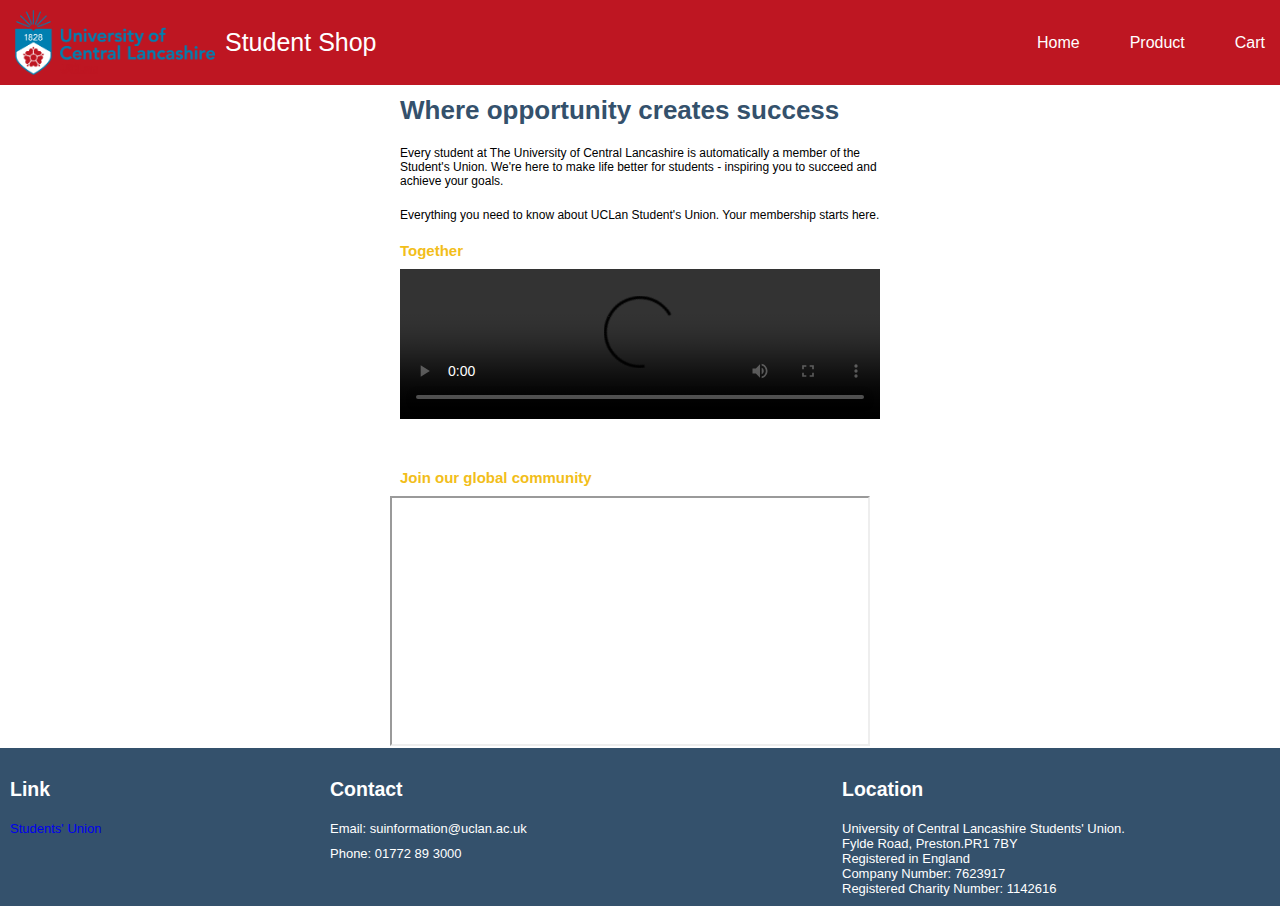
==== index.html @ d83d7e08 "initial commit" ====
<!DOCTYPE html>
<html lang="en">

<head>
    <meta charset="UTF-8">
    <title>Student's Union</title>

    <link rel="Stylesheet" href="main.css"/>
    <script src="main.js" defer="defer"></script>
</head>

<body>
<header class="header">
    <!-- Header items -->
    <nav class="navbar">
        <!-- header icon -->
        <div class="nav-logo-div">
            <img src="/assets/uclan.png" width="462" class="nav-logo" alt="UCLan logo">
            <p class="nav-text">Student Shop</p>
        </div>
        <!-- menu items -->
        <ul class="nav-menu">
            <li class="nav-item">
                <a href="index.html" class="nav-link">Home</a>
            </li>
            <li class="nav-item">
                <a href="products.html" class="nav-link">Product</a>
            </li>
            <li class="nav-item">
                <a href="cart.html" class="nav-link">Cart</a>
            </li>
        </ul>
        <!-- This is the icon for the hamburger -->
        <div class="hamburger">
            <span class="bar"></span>
            <span class="bar"></span>
            <span class="bar"></span>
        </div>
    </nav>
</header>
<div class="content">
    <h1 class="title">Where opportunity creates success</h1>
    <p class="paragraph">Every student at The University of Central Lancashire is automatically a member of the
        Student's Union.
        We're here to make life better for students - inspiring you to succeed and achieve your goals.</p>
    <p class="paragraph">Everything you need to know about UCLan Student's Union. Your membership starts here.</p>
    <h2 class="left"> Together </h2>
    <video class="center" width="480" controls>
        <source src="LegionRun.mp4" type="video/mp4">
        <source src="LegionRun.org" type="video/ogg">
    </video>
    <h2 class="left"> Join our global community</h2>

        <iframe height="250" width="480" src="https://www.youtube.com/embed/KvwiYUNu23Y" title="YouTube video player"></iframe>

</div>
<footer class="footer">
    <div class="footer-row">
        <div class="footer-column footer-left">
            <h2 class="footer-headings"> Link </h2>
            <a href="index.html">Students' Union</a>
        </div>
        <div class="footer-column footer-centered">
            <h2 class="footer-headings"> Contact </h2>
            <p class="footer-paragraph"> Email: suinformation@uclan.ac.uk</p>
            <p>Phone: 01772 89 3000</p>
        </div>
        <div class="footer-column footer-right">
            <h2 class="footer-headings"> Location </h2>
            <p>University of Central Lancashire Students' Union. </p>
            <p>Fylde Road, Preston.PR1 7BY</p>
            <p>Registered in England</p>
            <p>Company Number: 7623917</p>
            <p>Registered Charity Number: 1142616</p>
        </div>
    </div>
</footer>

</body>
</html>
---- main.css ----
* {
    margin: 0;
    padding: 0;
    box-sizing: border-box;
}

html {
    font-size: 62.5%;
    font-family: Arial,Helvetica,sans-serif;
}

body {
    min-height: 100vh;
    display: flex;
    flex-direction: column;
}

li {
    list-style: none;
}

a {
    text-decoration: none;
}


.header{
    background-color: #BE1622;
}

.navbar {
    display: flex;
    justify-content: space-between;
    align-items: center;
    padding: 1rem 1.5rem;
}

.hamburger {
    display: none;
}

.bar {
    display: block;
    width: 25px;
    height: 3px;
    margin: 5px auto;
    -webkit-transition: all 0.3s ease-in-out;
    transition: all 0.3s ease-in-out;
    background-color: #101010;
}

.nav-menu {
    display: flex;
    justify-content: space-between;
    align-items: center;
}

.nav-item {
    margin-left: 5rem;
}

.nav-link{
    font-size: 1.6rem;
    font-weight: 400;
    color: #ffffff;
}

.nav-link:hover{
    color: #101010;
}

.nav-logo {
    width: 200px;
}

.nav-logo-div {
    display: inline-flex;
    align-items: center;
}

.nav-text {
    padding-left: 10px;
    color: white;
    font-size: 2.5rem;
}

/* Extra Small Devices, Phones */
@media only screen and (min-device-width : 320px) and (max-device-width : 480px)  {
    .nav-menu {
        width: 100%;
        position: absolute;
        left: -100%;
        top: 8rem;
        display: flex;
        background-color: #C7CBDAF7;
        justify-content: flex-start;
        transition: 0.2s;
    }

    .nav-menu.active {
        left: 0;
    }

    .nav-menu > li {
        padding-left: 10px;
        padding-right:10px;
    }

    .nav-item {
        margin: 2.5rem 0;
    }

    .nav-text {
        font-size: 1.5rem;
    }

    .hamburger {
        display: block;
        cursor: pointer;
    }

    .hamburger.active .bar:nth-child(2) {
        opacity: 0;
    }

    .hamburger.active .bar:nth-child(1) {
        -webkit-transform: translateY(8px) rotate(45deg);
        transform: translateY(8px) rotate(45deg);
    }

    .hamburger.active .bar:nth-child(3) {
        -webkit-transform: translateY(-8px) rotate(-45deg);
        transform: translateY(-8px) rotate(-45deg);
    }

}

/* Tablets */
@media only screen and (min-device-width : 768px) and (max-device-width : 1024px) {

}

.content{
    width: 500px;
    margin: 0 auto;
}

.content-products{
    width: 600px;
    margin: 0 auto;
}

.title {
    text-align: left;
    font-size: 26px;
    font-weight: bold;
    color: #34516C;
    padding: 10px;
}


.left {
    color:#F2BE1A;
    left: 0px;
    width: 300px;
    padding: 10px;
}

.paragraph {
    font-size: 12px;
    text-align: left;
    padding: 10px;
    text-align-last: left;
}


video.center {
    display: block;
    margin-left: auto;
    margin-right: auto;
    padding-bottom: 40px;
}

.footer {
    margin-top: auto;
    background-color: #34516C;
    color: white;
    font-size: small;
}

.footer-row:after {
    display: table;
    clear: both;
}

.footer-column {
    float: left;
    padding: 10px;
}

.footer-left, .footer-right{
    width: 25%;
}

.footer-headings {
    padding-bottom: 20px;
    padding-top: 20px;
}

.footer-paragraph {
    padding-bottom: 10px;
}

.footer-centered{
    width: 40%;
}

.grid {
    display: grid;
    grid-template-columns: repeat(3, 1fr);
    grid-gap: 10px;
}

.product-bg {
    background-color: #C7CBDA;
    padding: 10px;
}

.product-title {
    padding-bottom: 20px;
    font-weight: bold;

}

.product-price {
    padding-bottom: 20px;
    color: black;
    font-size: large;
}

.product-desc {
    padding-bottom: 20px;
    font-size: medium;
}

.product-card button {
    border: none;
    outline: 0;
    padding: 12px;
    color: white;
    background-color: #000;
    text-align: center;
    cursor: pointer;
    width: 100%;
    font-size: 18px;
}

.product-card button:hover {
    opacity: 0.7;
}

#cart-items {
    display: flex;
    width:100%;
    flex-direction: column;
}

#cart-header {
    justify-content: space-between;
    display: flex;
    width:100%;
    align-items: center;
    padding-bottom: 10px;
}
.cart-item {
    justify-content: space-between;
    display: flex;
    width:100%;
    align-items: center;
    padding-bottom: 10px;
}

#top-button {
    display: none;
    position: fixed;
    bottom: 20px;
    right: 30px;
    font-size: 14px;
    border: none;
    outline: none;
    background-color: #577A9B;
    color: white;
    cursor: pointer;
    padding: 15px;
    border-radius: 50%;
}

#top-button:hover {
    background-color: #555;
}
.types{
    background-color: #7777;
    color: white;
    padding: 20px 30px;
    text-align: center;
    text-decoration: none;
    display: inline-grid;


}
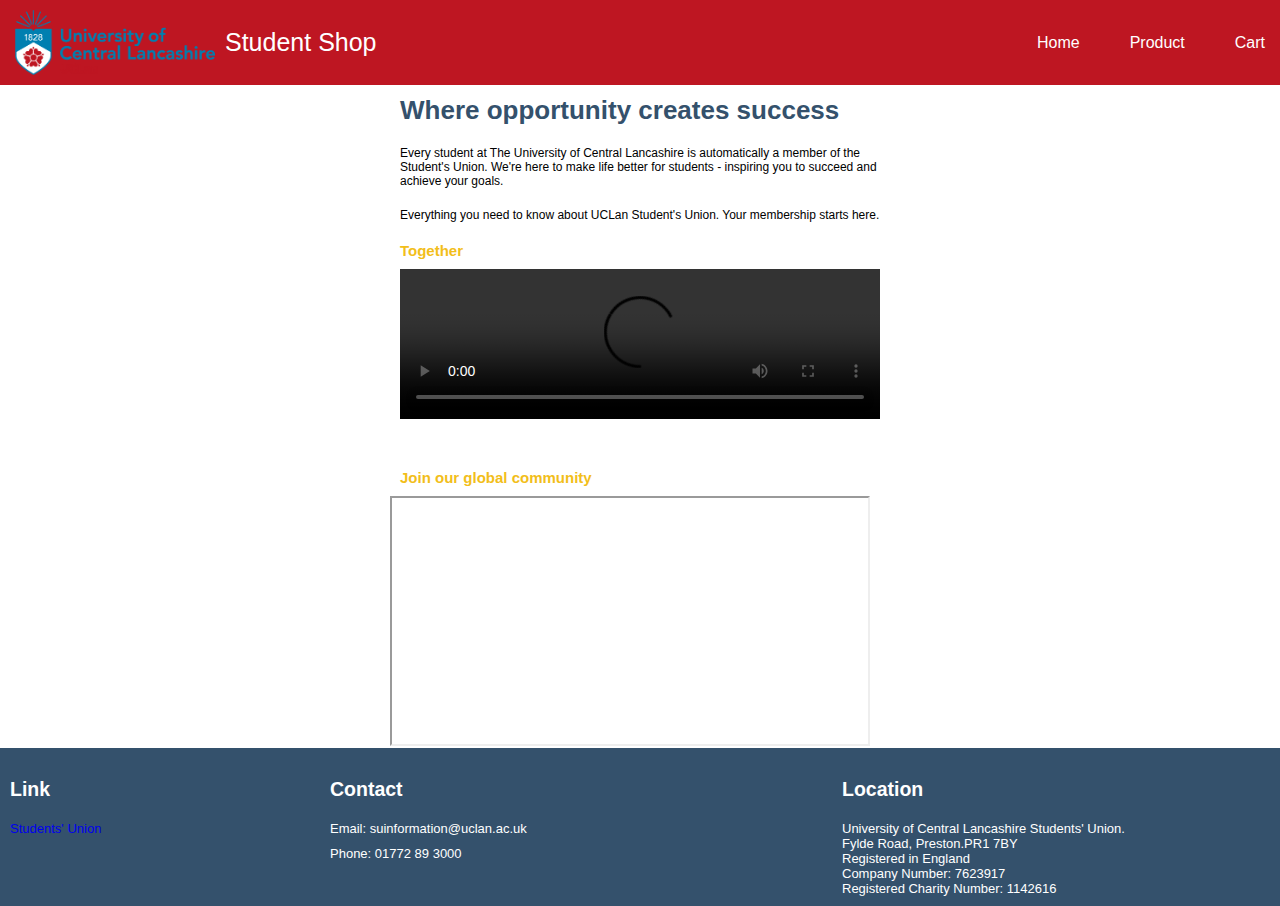
==== commit 854ce7d8: "Provide more info" ====
--- a/index.html
+++ b/index.html
@@ -46,8 +46,8 @@
     <p class="paragraph">Everything you need to know about UCLan Student's Union. Your membership starts here.</p>
     <h2 class="left"> Together </h2>
     <video class="center" width="480" controls>
-        <source src="LegionRun.mp4" type="video/mp4">
-        <source src="LegionRun.org" type="video/ogg">
+        <source src="UCLAN.mp4" type="video/mp4">
+        <source src="UCLAN.org" type="video/ogg">
     </video>
     <h2 class="left"> Join our global community</h2>
 
